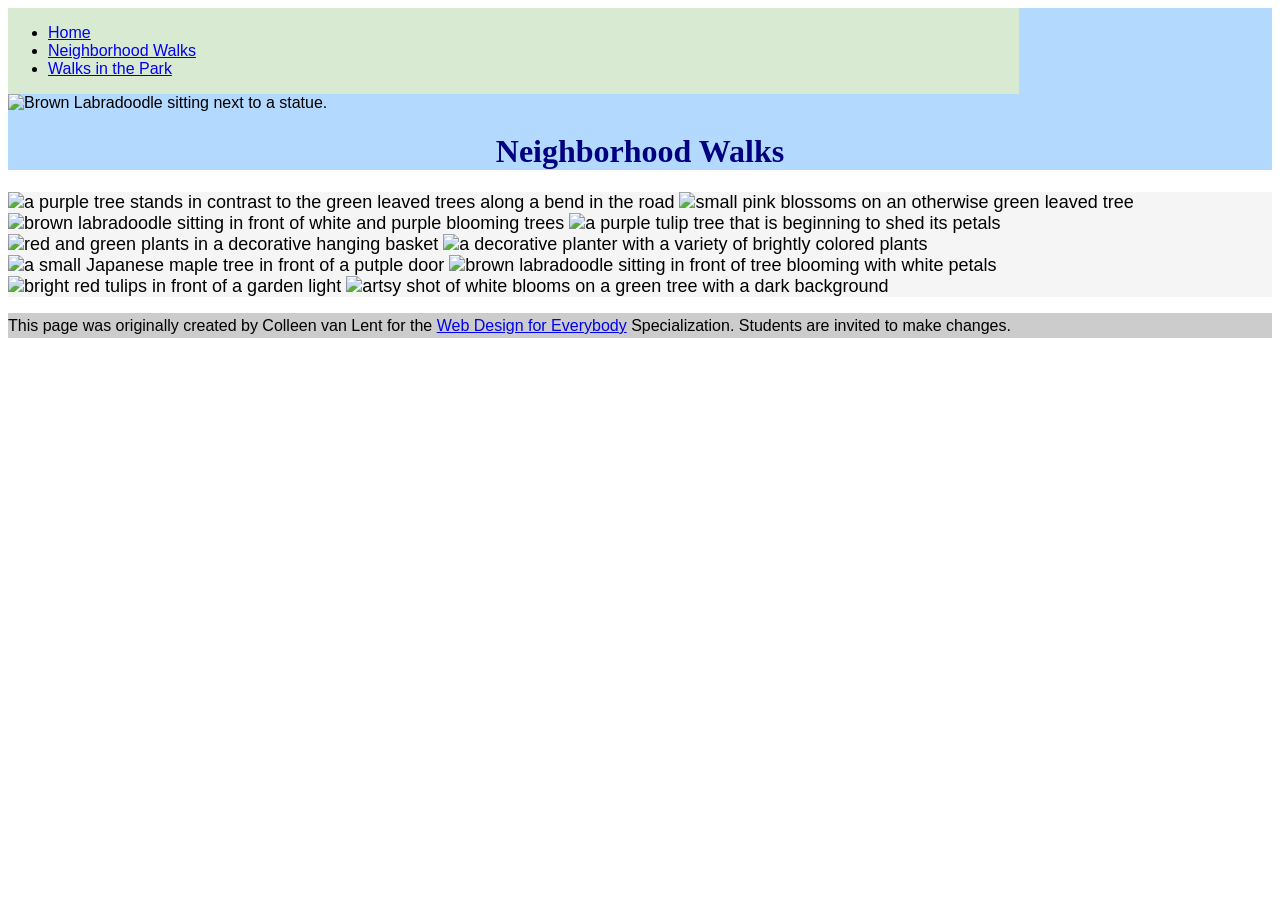
==== CSS-week2-HW2/neighborhood.html @ cd80532f "Complete Homework 2" ====
<!DOCTYPE html>
<html lang="en">

<head>
  <meta charset="utf-8">
  <meta name="viewport" content="width=device-width">
  <title>Neighborhood Walk</title>
  <link rel="stylesheet" href="css/style.css">
</head>

<body>
  <a href="#main-content" class="skip-link">
    Skip to Main Content
</a>
  <header>
    <nav>
      <ul>
        <li><a href="index.html">Home</a></li>
        <li><a href="neighborhood.html">Neighborhood Walks</a></li>
        <li><a href="parks.html">Walks in the Park</a></li>
      </ul>
    </nav>
    <img src="images/BaconGallupPark.jpg" width="200" alt="Brown Labradoodle sitting next to a statue.">
    <h1>Neighborhood Walks</h1>
  </header>
  <main id="main-content">
    <div>
      <img src="images/bend_in_the_road.png"
        alt="a purple tree stands in contrast to the green leaved trees along a bend in the road" width="100">
      <img src="images/pink_blossoms.png" alt="small pink blossoms on an otherwise green leaved tree" width="100">
      <img src="images/blooming_trees.png" alt="brown labradoodle sitting in front of white and purple blooming  trees"
        width="100">
      <img src="images/falling_petals.png" alt="a purple tulip tree that is beginning to shed its petals" width="100">
      <img src="images/hanging_plants.png" alt="red and green plants in a decorative hanging basket" width="100">
      <img src="images/potted_plants.png" alt="a decorative planter with a variety of brightly colored plants "
        width="100">
      <img src="images/red_maple.png" alt="a small Japanese maple tree in front of a putple door" width="100">
      <img src="images/tree_with_white_blooms.png"
        alt="brown labradoodle sitting in front of tree blooming with white petals" width="100">
      <img src="images/tulips.png" alt="bright red tulips in front of a garden light" width="100">
      <img src="images/white_buds_on_tree.png" alt="artsy shot of white blooms on a green tree with a dark background"
        width="100">
    </div>
  </main>
  <footer>
    <p>This page was originally created by Colleen van Lent for the <a
        href="https://www.coursera.org/specializations/web-design"> Web Design for Everybody</a> Specialization.
      Students are invited to make changes.</p>
  </footer>

</body>

</html>
---- CSS-week2-HW2/css/style.css ----
.skip-link{
    position:absolute;
    left:-999px;
    top:10px;
}

.skip-link:focus{
    left:10px;
    background:white;
    color:black;
    padding:8px;
    border:2px solid black;
}

body {
    font-family: Arial, sans-serif;
    font-size: 16px;
}

header {
    background-color: #b3d9ff;
}

nav{
    background-color:#d9ead3;
    display:inline-block;
    width:80%;
}

main {
    background-color: #f5f5f5;
    font-size: 18px;
}

footer {
    background-color: #cccccc;
}

/*
li{
    display:inline-block;
    width:180px;
}
*/

h1 {
    text-align: center;
    font-family: Georgia, serif;
    color: navy;
}

p {
    line-height: 1.6;
}

nav img{
    width:10%;
}

.grid{
    display:grid;
    grid-template-columns:40% 40%;
    justify-content:space-around;
    align-items:center;
    row-gap:20px;
}

.grid img{
    width:100%;
}

.flex{
    display:flex;
    flex-wrap:wrap;
    justify-content:space-around;
}
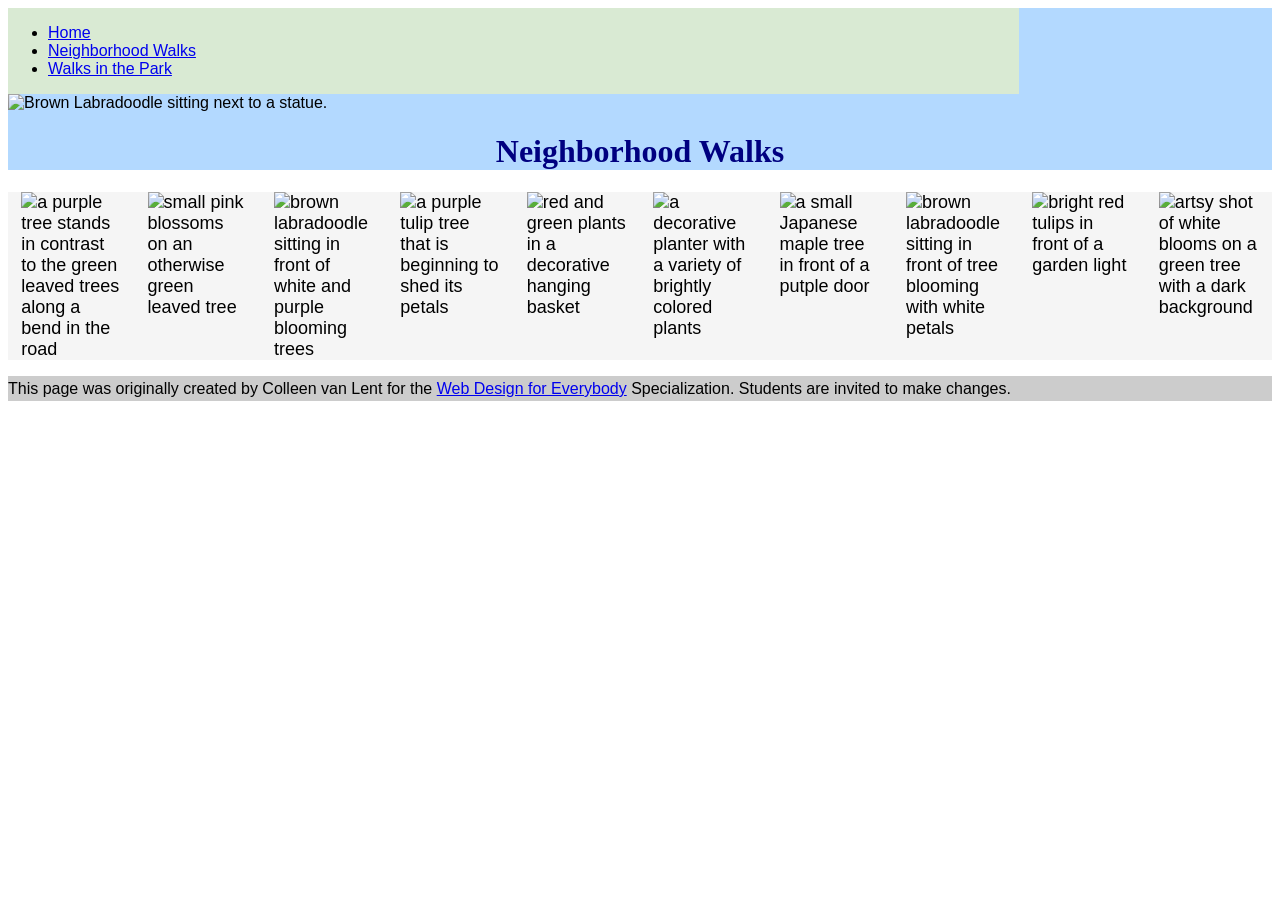
==== commit 94404570: "Complete CSS Week 2 Homework" ====
--- a/CSS-week2-HW2/neighborhood.html
+++ b/CSS-week2-HW2/neighborhood.html
@@ -24,7 +24,7 @@
     <h1>Neighborhood Walks</h1>
   </header>
   <main id="main-content">
-    <div>
+    <div class="flex">
       <img src="images/bend_in_the_road.png"
         alt="a purple tree stands in contrast to the green leaved trees along a bend in the road" width="100">
       <img src="images/pink_blossoms.png" alt="small pink blossoms on an otherwise green leaved tree" width="100">
